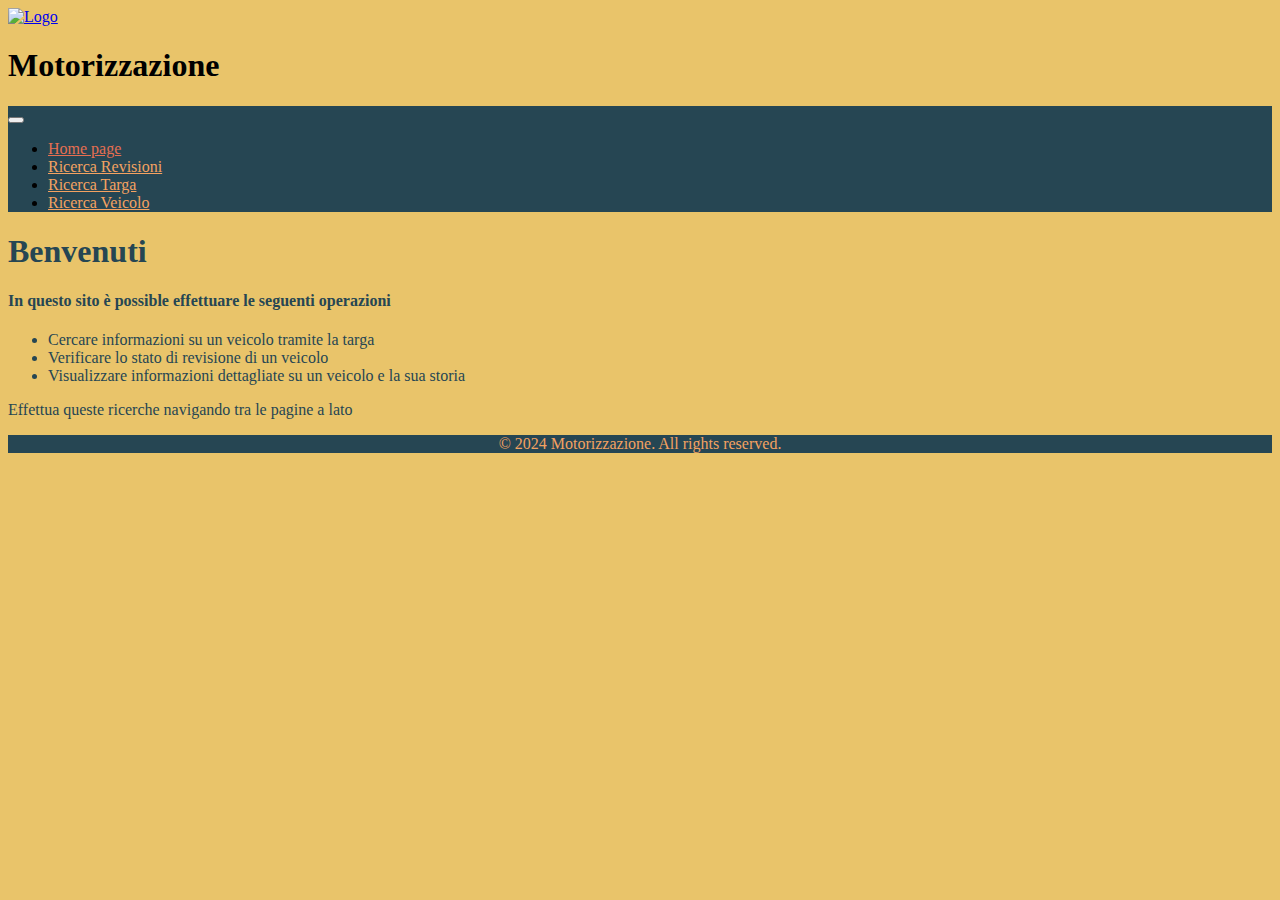
==== src/test.html @ d2644022 "bootstrap home page test" ====
<!DOCTYPE html>
<html lang="en">
<head>
    <meta charset="UTF-8">
    <meta name="viewport" content="width=device-width, initial-scale=1.0">
    <title>Motorizzazione</title>
    <link href="https://cdn.jsdelivr.net/npm/bootstrap@5.0.2/dist/css/bootstrap.min.css" rel="stylesheet" integrity="sha384-EVSTQN3/azprG1Anm3QDgpJLIm9Nao0Yz1ztcQTwFspd3yD65VohhpuuCOmLASjC" crossorigin="anonymous">
    <link rel="stylesheet" href="https://cdnjs.cloudflare.com/ajax/libs/font-awesome/4.7.0/css/font-awesome.min.css">
    <script src="https://cdn.jsdelivr.net/npm/bootstrap@5.0.2/dist/js/bootstrap.bundle.min.js" integrity="sha384-MrcW6ZMFYlzcLA8Nl+NtUVF0sA7MsXsP1UyJoMp4YLEuNSfAP+JcXn/tWtIaxVXM" crossorigin="anonymous"></script>
    <style>
        body {
            background-color: #e9c46a; /* Light brown background color */
        }

        .navbar {
            background-color: #264653; /* Dark brown navbar background color */
        }

        .navbar-nav .nav-link {
            color: #f4a261; /* Brown navbar link color */
        }

        .navbar-nav .nav-link.active,
        .navbar-nav .nav-link:hover {
            color: #e76f51; /* Hover and active link color */
        }

        .results {
            color: #264653; /* Dark brown text color for results */
        }

        footer {
            background-color: #264653; /* Dark brown footer background color */
            color: #f4a261; /* Brown footer text color */
            text-align: center;
        }

        .logo img {
            height: 150px; /* Adjust the height of the logo as needed */
            width: auto; /* Ensure the logo scales proportionally */
        }
    </style>
</head>
<body>
<header class="bg-secondary p-3">
    <div class="container-fluid">
        <div class="row align-items-center">
            <div class="col-md-auto">
                <a href="/index.php" class="logo">
                    <img src="/images/logo_no_bg.png" alt="Logo">
                </a>
            </div>
            <div class="col-md-auto">
                <h1 class="text-white">Motorizzazione</h1>
            </div>
        </div>
    </div>
</header>
<div class="container-fluid">
    <div class="row">
        <nav class="navbar navbar-expand-sm col-lg-2 col-sm-3 bg-dark sticky-top">
            <div class="container-fluid">
                <button class="navbar-toggler" type="button" data-bs-toggle="collapse" data-bs-target="#collapsibleNavbar">
                    <span class="navbar-toggler-icon"></span>
                </button>
                <div class="collapse navbar-collapse justify-content-start" id="collapsibleNavbar">
                    <ul class="navbar-nav flex-sm-column">
                        <li class="nav-item">
                            <a class="nav-link active" aria-current="page" href="/index.php">Home page</a>
                        </li>
                        <li class="nav-item">
                            <a class="nav-link" href="/pages/revisioni.php">Ricerca Revisioni</a>
                        </li>
                        <li class="nav-item">
                            <a class="nav-link" href="/pages/targhe.php">Ricerca Targa</a>
                        </li>
                        <li class="nav-item">
                            <a class="nav-link" href="/pages/veicoli.php">Ricerca Veicolo</a>
                        </li>
                    </ul>
                </div>
            </div>
        </nav>
        <main class="col-md-9 col-sm-9 ms-sm-auto col-lg-10 px-md-4">
            <div class="results">
                <!-- This is where the results will be displayed -->
                <h1>Benvenuti</h1>
                <h4>In questo sito è possible effettuare le seguenti operazioni</h4>
                <ul>
                    <li>Cercare informazioni su un veicolo tramite la targa</li>
                    <li>Verificare lo stato di revisione di un veicolo</li>
                    <li>
                        Visualizzare informazioni dettagliate su un veicolo e la sua
                        storia
                    </li>
                </ul>
                <p>Effettua queste ricerche navigando tra le pagine a lato</p>
            </div>
        </main>
    </div>
</div>

<footer class="fixed-bottom">
    <p>&copy; 2024 Motorizzazione. All rights reserved.</p>
</footer>
</body>
</html>
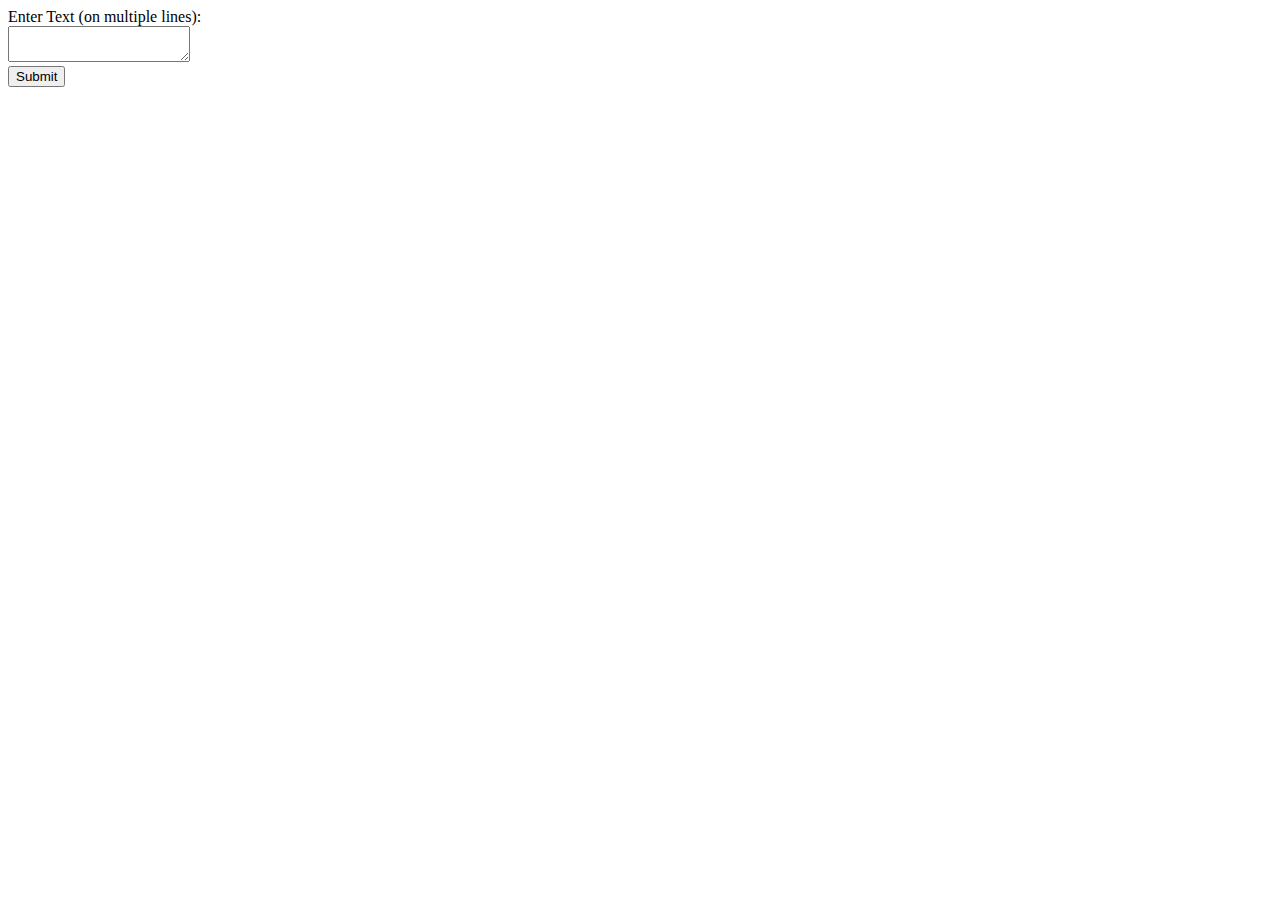
==== commit 0b655372: "motivazione field is now a textarea" ====
--- a/src/test.html
+++ b/src/test.html
@@ -1,107 +1,21 @@
 <!DOCTYPE html>
 <html lang="en">
 <head>
-    <meta charset="UTF-8">
-    <meta name="viewport" content="width=device-width, initial-scale=1.0">
-    <title>Motorizzazione</title>
-    <link href="https://cdn.jsdelivr.net/npm/bootstrap@5.0.2/dist/css/bootstrap.min.css" rel="stylesheet" integrity="sha384-EVSTQN3/azprG1Anm3QDgpJLIm9Nao0Yz1ztcQTwFspd3yD65VohhpuuCOmLASjC" crossorigin="anonymous">
-    <link rel="stylesheet" href="https://cdnjs.cloudflare.com/ajax/libs/font-awesome/4.7.0/css/font-awesome.min.css">
-    <script src="https://cdn.jsdelivr.net/npm/bootstrap@5.0.2/dist/js/bootstrap.bundle.min.js" integrity="sha384-MrcW6ZMFYlzcLA8Nl+NtUVF0sA7MsXsP1UyJoMp4YLEuNSfAP+JcXn/tWtIaxVXM" crossorigin="anonymous"></script>
-    <style>
-        body {
-            background-color: #e9c46a; /* Light brown background color */
-        }
+<meta charset="UTF-8">
+<meta name="viewport" content="width=device-width, initial-scale=1.0">
+<title>Dynamic Multi-line Input Form</title>
+<style>
+  /* Optional: Style for textarea */
 
-        .navbar {
-            background-color: #264653; /* Dark brown navbar background color */
-        }
-
-        .navbar-nav .nav-link {
-            color: #f4a261; /* Brown navbar link color */
-        }
-
-        .navbar-nav .nav-link.active,
-        .navbar-nav .nav-link:hover {
-            color: #e76f51; /* Hover and active link color */
-        }
-
-        .results {
-            color: #264653; /* Dark brown text color for results */
-        }
-
-        footer {
-            background-color: #264653; /* Dark brown footer background color */
-            color: #f4a261; /* Brown footer text color */
-            text-align: center;
-        }
-
-        .logo img {
-            height: 150px; /* Adjust the height of the logo as needed */
-            width: auto; /* Ensure the logo scales proportionally */
-        }
-    </style>
+</style>
 </head>
 <body>
-<header class="bg-secondary p-3">
-    <div class="container-fluid">
-        <div class="row align-items-center">
-            <div class="col-md-auto">
-                <a href="/index.php" class="logo">
-                    <img src="/images/logo_no_bg.png" alt="Logo">
-                </a>
-            </div>
-            <div class="col-md-auto">
-                <h1 class="text-white">Motorizzazione</h1>
-            </div>
-        </div>
-    </div>
-</header>
-<div class="container-fluid">
-    <div class="row">
-        <nav class="navbar navbar-expand-sm col-lg-2 col-sm-3 bg-dark sticky-top">
-            <div class="container-fluid">
-                <button class="navbar-toggler" type="button" data-bs-toggle="collapse" data-bs-target="#collapsibleNavbar">
-                    <span class="navbar-toggler-icon"></span>
-                </button>
-                <div class="collapse navbar-collapse justify-content-start" id="collapsibleNavbar">
-                    <ul class="navbar-nav flex-sm-column">
-                        <li class="nav-item">
-                            <a class="nav-link active" aria-current="page" href="/index.php">Home page</a>
-                        </li>
-                        <li class="nav-item">
-                            <a class="nav-link" href="/pages/revisioni.php">Ricerca Revisioni</a>
-                        </li>
-                        <li class="nav-item">
-                            <a class="nav-link" href="/pages/targhe.php">Ricerca Targa</a>
-                        </li>
-                        <li class="nav-item">
-                            <a class="nav-link" href="/pages/veicoli.php">Ricerca Veicolo</a>
-                        </li>
-                    </ul>
-                </div>
-            </div>
-        </nav>
-        <main class="col-md-9 col-sm-9 ms-sm-auto col-lg-10 px-md-4">
-            <div class="results">
-                <!-- This is where the results will be displayed -->
-                <h1>Benvenuti</h1>
-                <h4>In questo sito è possible effettuare le seguenti operazioni</h4>
-                <ul>
-                    <li>Cercare informazioni su un veicolo tramite la targa</li>
-                    <li>Verificare lo stato di revisione di un veicolo</li>
-                    <li>
-                        Visualizzare informazioni dettagliate su un veicolo e la sua
-                        storia
-                    </li>
-                </ul>
-                <p>Effettua queste ricerche navigando tra le pagine a lato</p>
-            </div>
-        </main>
-    </div>
-</div>
 
-<footer class="fixed-bottom">
-    <p>&copy; 2024 Motorizzazione. All rights reserved.</p>
-</footer>
+<form>
+  <label for="multiline-input">Enter Text (on multiple lines):</label><br>
+  <textarea id="multiline-input" name="multiline-input" oninput="autoResize()"></textarea><br>
+  <input type="submit" value="Submit">
+</form>
+
 </body>
 </html>
